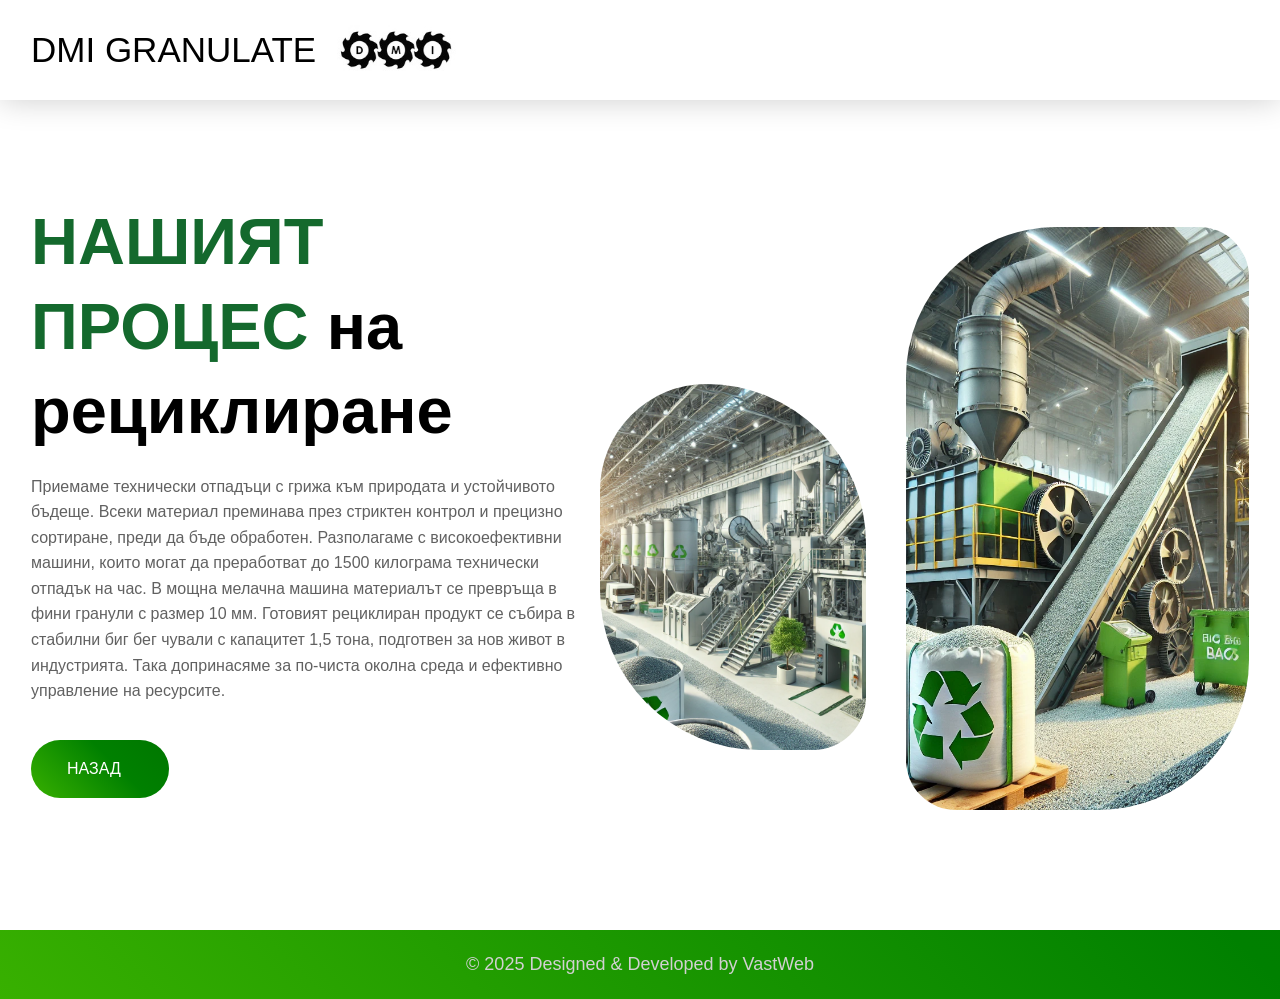
==== details.html @ 03d5b8e5 "add 3 new html pages" ====
<!DOCTYPE html>
<html lang="bg">
<head>
  <meta charset="UTF-8">
  <meta name="viewport" content="width=device-width, initial-scale=1.0">
  <title>Смилане на детайли</title>
  <link rel="stylesheet" href="assets/css/style.css">
  <link rel="stylesheet" href="https://cdnjs.cloudflare.com/ajax/libs/font-awesome/6.0.0/css/all.min.css">

</head>

<script src="assets/js/script.js"></script>
<body>

  <header class="header hidden" data-header >
    <div class="container">

        <a href="index.html" class="logo hidden">DMI GRANULATE
            <img src="./assets/images/dido-logo.png"  class="client-logo">
        </a>
      </div>
</header>

<section class="section hero" aria-label="home" id="go-header">
  <div class="container">

    <div class="hero-content">

      <h1 class="h1 hero-title ">
          НАШИЯТ ПРОЦЕС
        <span class="span">на рециклиране</span>
      </h1>

      <p class="section-text hidden">
        Приемаме технически отпадъци с грижа към природата и устойчивото бъдеще.
        Всеки материал преминава през стриктен контрол и прецизно сортиране, 
        преди да бъде обработен. Разполагаме с високоефективни машини,
        които могат да преработват до 1500 килограма технически отпадък на час.
        В мощна мелачна машина материалът се превръща в фини гранули с размер 10 мм.
        Готовият рециклиран продукт се събира в стабилни биг бег чували с капацитет 1,5 тона,
        подготвен за нов живот в индустрията. Така допринасяме за по-чиста околна среда
        и ефективно управление на ресурсите. 
      </p>

      <a href="index.html" class="btn">
        <span class="span">НАЗАД</span>

        <ion-icon name="arrow-forward" aria-hidden="true"></ion-icon>
      </a>

    </div>

    <div class="wrapper">
      <div class="hero-banner-1 img-holder" style="--width: 400; --height: 550;">
        <img src="/assets/images/process2.webp" width="400" height="550"
          alt="v" class="img-cover">
      </div>

      <div class="hero-banner-2 img-holder hidden" style="--width: 500; --height: 850;">
        <img src="/assets/images/process1.webp" width="500" height="850" 
          class="img-cover">
      </div>

      
    </div>

  </div>
</section>

<button id="scrollToTop" class="scroll-to-top">
  <i class="fas fa-arrow-up"></i>
</button>

<!--FOOTER-->

<footer id="footer-bottom-materials" class="footer">
  
  <!-- Долен футър -->
    <div class="footer-bottom-materials">
      <p class="copyright">© 2025 Designed & Developed by VastWeb </p>
      
      </a>
    </div>
  </footer>

  
</body>
</html>
---- assets/css/style.css ----
/*-----------------------------------*\
  #main.css
\*-----------------------------------*/

/**
 * copyright 2024 waskoooo
 */





/*-----------------------------------*\
  #CUSTOM PROPERTY
\*-----------------------------------*/

:root {
  /**colors*/

  --cultured: hsl(0, 0%, 97%);
  --french-bistre:rgb(20, 105, 45);  
  --jet: hsla(0, 0%, 20%, 1);
  --bistre: rgb(20, 105, 45);
  --bistre_a75: hsla(35, 100%, 9%, 0.75);
  --low-white: rgb(209, 209, 209);
  --umber: rgb(2, 153, 10);
  --golden-brown_a60: hsla(35, 70%, 38%, 0.6);
  --granite-gray: hsla(0, 0%, 38%, 1);   
  --white: hsla(0, 0%, 100%, 1);
  --black: hsla(0, 0%, 0%, 1);


  /**typography*/

  --ff-rosario: 'Rosario', sans-serif;
  --ff-poppins: 'Poppins', sans-serif;

  --fs-1: 5rem;
  --fs-2: 4.2rem;
  --fs-3: 3rem;
  --fs-4: 2.6rem;
  --fs-5: 1.8rem;

  --fw-600: 600;
  --fw-700: 700;


  /**spacing*/

  --section-padding: 12rem;

  /**box shadow*/

  --shadow-1: 0px 0px 30px 0px hsla(0, 0%, 0%, 0.2);

  /**border radius*/

  --radius-circle: 50%;
  --radius-20: 20px;
  --radius-16: 16px;
  --radius-6: 6px;
  --radius-4: 4px;
  --btn-radius: 32px 6px;

  /**transition*/

  --transition-1: 0.25s ease;
  --transition-2: 0.5s ease;
  --cubic-in: cubic-bezier(0.51, 0.03, 0.64, 0.28);
  --cubic-out: cubic-bezier(0.05, 0.83, 0.52, 0.97);

}



/*-----------------------------------*\
  #RESET
\*-----------------------------------*/

*,
*::before,
*::after {
  margin: 0;
  padding: 0;
  box-sizing: border-box;
}

a,
img,
span,
button,
ion-icon {
  display: block;
}

a {
  color: inherit;
  text-decoration: none;
}

img {
  height: auto;
}

button {
  background: none;
  border: none;
  font: inherit;
  cursor: pointer;
}

ion-icon {
  pointer-events: none;
}

html {
  font-family: var(--ff-poppins);
  font-size: 10px;
  scroll-behavior: smooth;
}

body {
  background-color: var(--white);
  color: var(--granite-gray);
  font-size: 1.6rem;
  line-height: 1.6;
}

::-webkit-scrollbar {
  width: 10px;
}

::-webkit-scrollbar-track { background-color: hsl(0, 0%, 98%); }

::-webkit-scrollbar-thumb { background-color: hsl(0, 0%, 80%); }

::-webkit-scrollbar-thumb:hover { background-color: hsl(0, 0%, 65%); }





/*-----------------------------------*\
  #REUSED STYLE
\*-----------------------------------*/

.container {
  padding-inline: 16px;
  max-width: 1200px;
  width: 100%;
  margin: 0 auto;
}

.logo {
  color: var(--black);
  font-size: var(--fs-3);
  font-family: var(--ff-rosario);
}

.section {
  padding-block: var(--section-padding);
}

.h1 {
  font-size: var(--fs-1)
}

.h1,
.h2,
.h3,
.h4 {
  color: var(--bistre);
  font-family: var(--ff-rosario);
  font-weight: var(--fw-600);
  line-height: 1.3;
}

.h1 .span {
  color: var(--black);
}

.h2 { font-size: var(--fs-2); }

.h3 { font-size: var(--fs-3); }

.h4 { font-size: var(--fs-4); }


.btn {
  background:linear-gradient(45deg,
  #38B000,
  #008000,
  #007200,
  #006400,
  #004B23); 
  color: var(--white);
  display: flex;
  align-items: center;
  max-width: max-content;
  gap: 12px;
  min-height: 58px;
  padding-inline: 36px;
  border-top-left-radius: 40px;
  border-top-right-radius: 40px;
  border-bottom-left-radius: 40px;
  border-bottom-right-radius: 40px;
  transition: var(--transition-2);
  background-size: 300%;
  animation: color-animation 2s infinite alternate;
}

.btn-send {
  display: flex;
  align-items: center;
  max-width: max-content;
  gap: 12px;
  min-height: 40px;
  padding-inline: 38px;
  border-radius: 20px;
  transform: scale(1.1);
}

.btn:is(:hover, :focus-visible) {
  background-color: var(--umber);
  transform: scale(1.2 ea);
}

.img-holder {
  aspect-ratio: var(--width) / var(--height);
  background-color: var(--granite-gray);
  overflow: hidden;
}

.img-cover {
  width: 100%;
  height: 100%;
  object-fit: cover;
  transition: var(--transition-2);
}

.text-center {
  text-align: center;
}

.grid-list {
  display: grid;
  gap: 60px;
}


/*-----------------------------------*\
  #HEADER
\*-----------------------------------*/

.header {
  position: absolute;
  top: 0;
  left: 0;
  width: 100%;
  box-shadow: var(--shadow-1);
  padding-block: 16px;
  background-color: var(--white);
  z-index: 4;
}

.header.active {
  position: fixed;
  animation: slideIn 0.5s ease forwards;
}

@keyframes slideIn {
  0% { transform: translateY(-100%); }
  100% { transform: translateY(0); }
}

.header .container {
  display: flex;
  justify-content: space-between;
  align-items: center;
}

.nav-open-btn {
  font-size: 3.5rem;
  color: var(--bistre);
}

.nav-open-btn ion-icon { --ionicon-stroke-width: 26px;}

.navbar {
  position: absolute;
  top: 0;
  left: -300px;
  max-width: 350px;
  background-color: var(--white);
  color: var(--bistre);
  height: 100vh;
  padding: 16px;
  z-index: 2;
  visibility: hidden;
  transition: 0.25s var(--cubic-in);
  border: none;
}

.navbar::after {
  content: "";
  position: absolute;
  top: 0;
  right: -20px;
  width: 20px;
  height: 100%;
  background: linear-gradient(to right, rgba(0, 0, 0, 0.2), transparent);
  pointer-events: none;
  background-color: none;
}

.navbar.active {
  visibility: visible;
  transform: translateX(300px);
  transition: 0.5s var(--cubic-out);
}

.nav-close-btn {
  margin-inline-start: auto;
  font-size: 2.4rem;
  border: 1px solid var(--bistre);
  color: var(--bistre);
  padding: 8px;
  border-radius: var(--radius-4);
  margin-block-end: 24px;
}

.navbar-link {
  padding-block: 10px;
  color: var(--black);
  transition: var(--transition-1);
}

.navbar-link:is(:hover, :focus-visible) { color: var(--french-bistre);}

.overlay {
  position: fixed;
  top: 0;
  left: 0;
  width: 100%;
  height: 100vh;
  background-color: var(--black);
  z-index: 1;
  visibility: hidden;
  opacity: 0;
  transition: var(--transition-1);
}

.overlay.active {
  visibility: visible;
  opacity: 0.4;
}

.logo {
  display: flex;
  align-items: center;
  gap: 10px;
}

.logo img.client-logo {
  max-height: 60px;
  width: auto;
  object-fit: contain;
}

/*-----------------------------------*\
  #HERO
\*-----------------------------------*/

.hero {
  padding-block-start: 150px;
}

.hero .container {
  display: grid;
  gap: 40px;
}

.hero-content {
  text-align: center;
}

.hero .section-text {
  margin-block: 20px 36px;
}

.hero .btn {
  margin-inline: auto;
  margin-block-end: 12px;
}

.hero .wrapper {
  position: relative;
  display: grid;
  row-gap: 40px;
}

.hero .img-holder {
  border-radius: var(--radius-20);
  max-width: max-content;
  margin-inline: auto;
}

.hero .hero-banner-1 {
  border-top-left-radius: 200px;
  border-top-right-radius: 300px;
  border-bottom-left-radius: 300px;
  border-bottom-right-radius: 100px;
}

.hero .hero-banner-2 {
  border-top-left-radius: 150px;
  border-top-right-radius: 50px;
  border-bottom-left-radius: 50px;
  border-bottom-right-radius: 150px;
}

.hero .shape {
  position: absolute;
  bottom: -10px;
  right: 0;
  width: 160px;
}




/*-----------------------------------*\
  #ABOUT
\*-----------------------------------*/

.about {
  background: linear-gradient(45deg,
  #38B000,
  #008000,
  #007200,
  #006400,
  #004B23);
  color: var(--white);
  background-size: 400%;
  animation: color-animation 2s infinite alternate;
}

@keyframes color-animation {
  0% {
    background-position: left
  }
  100% {
    background-position: right
  }
}


.about .container {
  display: grid;
  gap: 30px;
}

.about-banner {
  border-radius: var(--radius-20);
  max-width: max-content;
}

.about-banner-1 {
  border-bottom-right-radius: 120px;
  border-top-left-radius: 150px;
  border-bottom-left-radius: 45px;
  border-top-right-radius: 60px;
}

.about .section-title {
  color: var(--white);
}

.about .wrapper .section-title {
  margin-block-start: 20px;
}

.about-banner-2 {
  border-top-right-radius: 140px;
  border-top-left-radius: 110px;
  border-bottom-right-radius: 110px;
  border-bottom-left-radius: 140px;
}

.about-content .section-title {
  margin-block-end: 20px;
}

.about-banner-3 {
  border-bottom-left-radius: 100px;
  border-top-left-radius: 190px;
  border-bottom-right-radius: 90px;
  border-top-right-radius: 130px;
}


/* Стил за линка */
.document-link {
  color: rgb(255, 0, 34);
  text-decoration: underline;
  cursor: pointer;
}

/* Основен стил за модала (скрит по подразбиране) */
.modal {
  display: none; 
  position: fixed;
  z-index: 1000;
  left: 0;
  top: 0;
  width: 100%;
  height: 100%;
  background-color: rgba(0, 0, 0, 0.7);
  display: flex;
  align-items: center;
  justify-content: center;
}

/* Контейнер за съдържанието */
.modal-content {
  background: white;
  padding: 20px;
  border-radius: 10px;
  max-width: 600px;
  text-align: center;
  position: relative;
}

/* Бутон за затваряне */
.close {
  position: absolute;
  top: 10px;
  right: 15px;
  font-size: 30px;
  font-weight: bold;
  cursor: pointer;
}

/* Снимката в модала */
.modal-img {
  width: 100%;
  height: auto;
  border-radius: 5px;
}




/*-----------------------------------*\
  #COLLECTION
\*-----------------------------------*/

.collection-card {
  display: flex;
  flex-direction: column;
  justify-content: space-between;
  height: 100%;

}

.collection-card .card-content {
  display: flex;
  flex-direction: column;
  height: 100%;
  flex: 1;
  min-width: 300px;
  padding: 20px;
  box-sizing: border-box;
}

.collection-card .card-content {
  display: flex;
  flex-direction: column;
  flex-grow: 1;
  justify-content: space-between;
}

.collection .section-text { margin-block: 20px 60px; }

.collection-card .card-banner {
  border-radius: 250px 250px 20px 20px;
  max-width: max-content;
  margin-inline: auto;
}

.collection-card .card-title { margin-block: 20px; }

.collection-card .btn {
  margin-top: 20px;
  margin-inline: auto;
}

.collection-card {
  align-self: stretch;
}

/*-----------------------------------*\
  #FOOTER
\*-----------------------------------*/
  
.footer {
  background: linear-gradient(45deg,
  #38B000,
  #008000,
  #007200,
  #006400,
  #004B23);
  color: var(--white);
  padding: 20px 0;
  display: flex;
  flex-direction: column;
  align-items: center; /* Центрира футъра в средата на страницата */
  background-size: 400%;
  animation: color-animation 2s infinite alternate;
}

/* Централен контейнер, който започва от средата на страницата */
.footer-container {
  display: flex;
  flex-direction: column;
  align-items: center;
  max-width: 900px; /* Определя ширината на футъра */
  width: 100%;
  flex-wrap: wrap;
  margin: 0 auto;
  text-align: center;
}

/* Логото и текстът вляво */
.footer-brand {
  flex: 1;
  max-width: 250px;
}

.footer .logo {
  color: var(--white);
  font-size: 2rem;
  font-weight: bold;
  text-decoration: none;
}

.footer-text {
  margin-top: 10px;
  font-size: 1.4rem;
  color: var(--low-white);
}

/* Контакти в средата */
.footer-list {
  list-style: none;
  padding: 0;
  margin: 0;
  flex: 1;
  text-align: center;
}

.footer-list-title {
  color: var(--low-white);
  font-family: var(--ff-rosario);
  font-size: 1.8rem;
  font-weight: var(--fw-700);
  margin-block-end: 10px;
}

/* Карта вдясно */
.footer-map {
  flex: 1;
  max-width: 300px;
}

.footer-map iframe {
  width: 100%;
  height: 300px;
  border-radius: 10px;
}

/* Долен футър */
.footer-bottom {
  padding-block: 20px;
  text-align: center;
  width: 100%;
  border-top: 1px solid white;
}

.copyright {
  color: var(--low-white);
  font-family: var(--ff-rosario);
  font-size: var(--fs-5);
}

.footer-brand {
  flex: 1;
  max-width: 1;
  max-width: 350px;
}

.footer-title {
  font-size: 1.8rem;
  margin-bottom: 15px;
  text-align: center;
}

#footerContactForm {
  display: flex;
  flex-direction: column;
  gap: 5px;
}

#footerContactForm label {
  font-size: 1.5rem;
  font-weight: bold;
  color: var(--white);
  margin-bottom: 5px;
}

#footerContactForm input,
#footerContactForm textarea {
  width: 100%;
  padding: 10px;
  border-radius: 12px;
  border: none;
  font-size: 1.4rem;
  color: var(--black);
  background-color: var(--white);
}

#footerContactForm input:focus,
#footerContactForm textarea:focus {
  border-color: var(--black);
  outline: none;
  box-shadow: 0 0 6px rgba(255, 255, 255, 0.5);
}

#footerContactForm button {
  background-color: var(--white);
  color: var(--french-bistre);
  border: none;
  cursor: pointer;
  font-size: 1.6rem;
  font-weight: bold;
  transition: 0.3s;
  margin-bottom: 10px;
  margin-top: 10px;
}

#footerContactForm button:hover {
  background-color: rgb(1, 163, 1);
  color: var(--white);
  transform: scale(1.05);
}

.footer-list-title a {
  display: inline-flex;
  align-items: center;
  gap: 4px;
  text-decoration: none;
}

.footer-list-title i {
  font-size: 18px;
}

.footer-bottom {
  display: flex;
  justify-content: center;
  align-items: center;
  gap: 10px;
}
.footer-bottom a {
  text-decoration: none;
  color: #ffffff;
  font-size: 24px;
}

.footer-bottom a:hover {
  background: linear-gradient(45deg, #f9ce34, #ee2a7b, #6228d7 );
  -webkit-background-clip: text;
  -webkit-text-fill-color: transparent;
  transform: scale(1.3);
  transition: transform 0.5s ease-in-out;
}

/*-----------------------------------*\
  #MEDIA QUERIES
\*-----------------------------------*/



/**
 * responsive for large than 575px screen
 */

@media (min-width: 575px) {

  /**
   * REUSED STYLE
   */

  .container {
    max-width: 540px;
    width: 100%;
    margin-inline: auto;
  }

  .footer-container {
    flex-direction: row;
    justify-content: space-between;
    align-items: flex-start;
    text-align: left;
  }

}





/**
 * responsive for large than 768px screen
 */

@media (min-width: 768px) {

  /**
   * CUSTOM PROPERTY
   */

  :root {

    /**
     * typography
     */

    --fs-1: 6.5rem;

    .footer-container {
      flex-direction: row;
      justify-content: space-between;
      align-items: flex-start;
      text-align: left;
    }
}



  /**
   * REUSED STYLE
   */

  .container { max-width: 720px; }

  .grid-list {
    grid-template-columns: 1fr 1fr;
    column-gap: 30px;
  }



  /**
   * HERO
   */

  .hero .wrapper {
    grid-template-columns: 0.8fr 1fr;
    align-items: flex-end;
    column-gap: 20px;
  }



  /**
   * GALLERY
   */

  .gallery-list {
    display: grid;
    grid-template-columns: 1fr 1fr;
  }



  /**
   * FOOTER
   */

  .footer-top { grid-template-columns: 1fr 1fr; }

}





/**
 * responsive for large than 992px screen
 */

@media (min-width: 992px) {

  /**
   * CUSTOM PROPERTY
   */

  :root {

    /**
     * typography
     */

    --fs-2: 4.8rem;
    --fs-3: 3.5rem;

  }



  /**
   * REUSED STYLE
   */

  .container { max-width: 950px; }



  /**
   * HEADER
   */

  .nav-open-btn,
  .nav-close-btn,
  .overlay { display: none; }

  .header { padding-block: 20px; }

  .navbar,
  .navbar.active {
    all: unset;
    display: block;
  }

  .navbar-list {
    display: flex;
    gap: 40px;
  }

  .navbar-link { color: var(--bistre); }

  

  /**
   * HERO
   */

  .hero .container { grid-template-columns: 1fr 1fr; }

  .hero .wrapper {
    grid-template-columns: 0.6fr 1fr;
    align-items: flex-end;
    column-gap: 40px;
  }

  .hero-content { text-align: left; }

  .h1 .span { display: inline; }

  .hero .btn { margin-inline: 0; }



  /**
   * ABOUT
   */

  .about .container {
    grid-template-columns: repeat(3, 1fr);
    align-items: flex-start;
    gap: 50px;
  }

  .about .wrapper {
    align-self: flex-end;
    margin-inline-end: -140px;
  }

  .about-banner-1 {
    border-bottom-right-radius: var(--radius-16);
    border-top-left-radius: 120px;
  }

  .about-banner-3 {
    margin-block-start: 50px;
    margin-inline-start: -180px;
  }



  /**
   * COLLECTION
   */

  .collection .grid-list { grid-template-columns: repeat(3, 1fr); }



  /**
   * FEATURES
   */

  .feature {
    display: flex;
    align-items: stretch;
  }

  .feature-banner,
  .feature-content { width: 50%; }

  .feature-banner { min-height: 100%; }

  .feature-content { padding-inline: 80px; }



  /**
   * GALLERY
   */

  .gallery-list { grid-template-columns: repeat(4, 1fr); }

  .gallery-card {
    height: 560px;
    padding: 60px 40px;
  }

}





/**
 * responsive for large than 1200px screen
 */

@media (min-width: 1200px) {

  /**
   * REUSED STYLE
   */

  .container { max-width: 1250px; }



  /**
   * HERO
   */

  .hero { padding-block-start: 200px; }

  .hero .hero-banner-1 {
    margin-inline-start: -60px;
    margin-block-end: 60px;
  }



  /**
   * ABOUT
   */

  .about .container { gap: 70px; }

  .about .wrapper .section-title { margin-inline-end: -80px; }

  .about-banner-3 { margin-block-start: 60px; }



  /**
   * TESTIMONIALS
   */

  .testi .container { max-width: 680px; }



  /**
   * BLOG
   */

  .blog .grid-list { gap: 60px; }

  /**
   * FOOTER
   */

  .footer-top { grid-template-columns: 1fr 0.5fr 0.5fr 0.6fr; }

  .footer-brand { padding-inline-end: 60px; }
  }

  /*-----------------------------------*\
  #ANIMATION STYLES
\*-----------------------------------*/

  .hidden {
    opacity: 0;
    transform: translateX(-100px);
    transition: opacity 1s ease-out, transform 1s ease-out;
  }
  
  .hidden.right {
    transform: translateX(100px);
  }
  
  .visible {
    opacity: 1;
    transform: translateX(0);
  }
  
  .hidden.down {
    opacity: 0;
    transform: translateY(100px);
    transition: opacity 0.8s ease-out, transform 0.8s ease-out;
  }
  
  .visible {
    opacity: 1;
    transform: translateY(0);
  }
  
/* materials */

.collection-card-materials {
  width: 300px;
  height: 400px;
  border: none;
  border-radius: 20px;
  overflow: hidden;
  display: flex;
  flex-direction: column;
  background: linear-gradient(45deg,
  #38B000,
  #008000,
  #007200,
  #006400,
  #052213);
  background-size: 300%;
  animation: color-animation 4s infinite alternate;
  box-shadow: 0 20px 50px rgba(0, 0, 0, 25)
}

.card-content-materials {
  flex: 1;
  padding: 15px;
  overflow: auto;
  max-height: 380px;
  scrollbar-width: none;
  color: rgb(255, 255, 255);
  text-align: left;
}

.card-content::-webkit-scrollbar-thumb {
  background: #999;
  border-radius: 10px;
}

.card-content::-webkit-scrollbar-thumb{
  background: #f1f1f1;
}

.card-title-materials {
  color: white;
}

.card-content-materials ul {
  list-style: none;
  padding-left: 0;
  margin: 0;
}

.grid-list {
  list-style: none;
  padding: 0;
  margin: 0;
}

.grid-list ul {
  list-style: none;
}

#materials-page .container {
  display: flex;
  flex-direction: column;
  align-items: center;
  justify-content: center;
}

.h2.section-title {
  margin-bottom: 45px;
}

/* scroll top button */

.scroll-to-top {
  position: fixed;
  bottom: 80px;
  right: 20px;
  background-color: #38B000;
  color: white;
  border: none;
  padding: 10px 15px;
  cursor: pointer;
  border-radius: 50%;
  display: none;
  box-shadow: 0px 4px 10px rgba(0,0,0, 3);
  transition: opacity 0.3 ease-in-out;
}

.iframe-container {
  display: flex;
  justify-content: center;
  align-items: center;
  width: 100%;
  padding: 20px 0;
  margin-bottom: 70px;
}

.iframe-container iframe {
  width: 80%;
  max-width: 700px;
  height: 300px;
  border-radius: 20px;
  box-shadow: 0px 4px 10px rgba(0, 0, 0, 3);
  border: none;
}


/*details html */

#go-header .hero-content {
  margin-right: 20px;
}

/* transport page */
.transport-page .hero-content {
  margin-right: 50px;
}




.materials-page {
  position: relative; /* Гарантира, че бутонът ще се позиционира спрямо страницата */
}

.materials-page .btn {
  position: fixed; /* Фиксира бутона в долния десен ъгъл */
  bottom: 80px;
  left: 20px;
  opacity: 0; /* По подразбиране бутонът е скрит */
  transition: opacity 0.3s ease-in-out;
  z-index: 1000;
}

.materials-page .btn.show {
  opacity: 1; /* Показва бутона само при достигане на края на страницата */
}
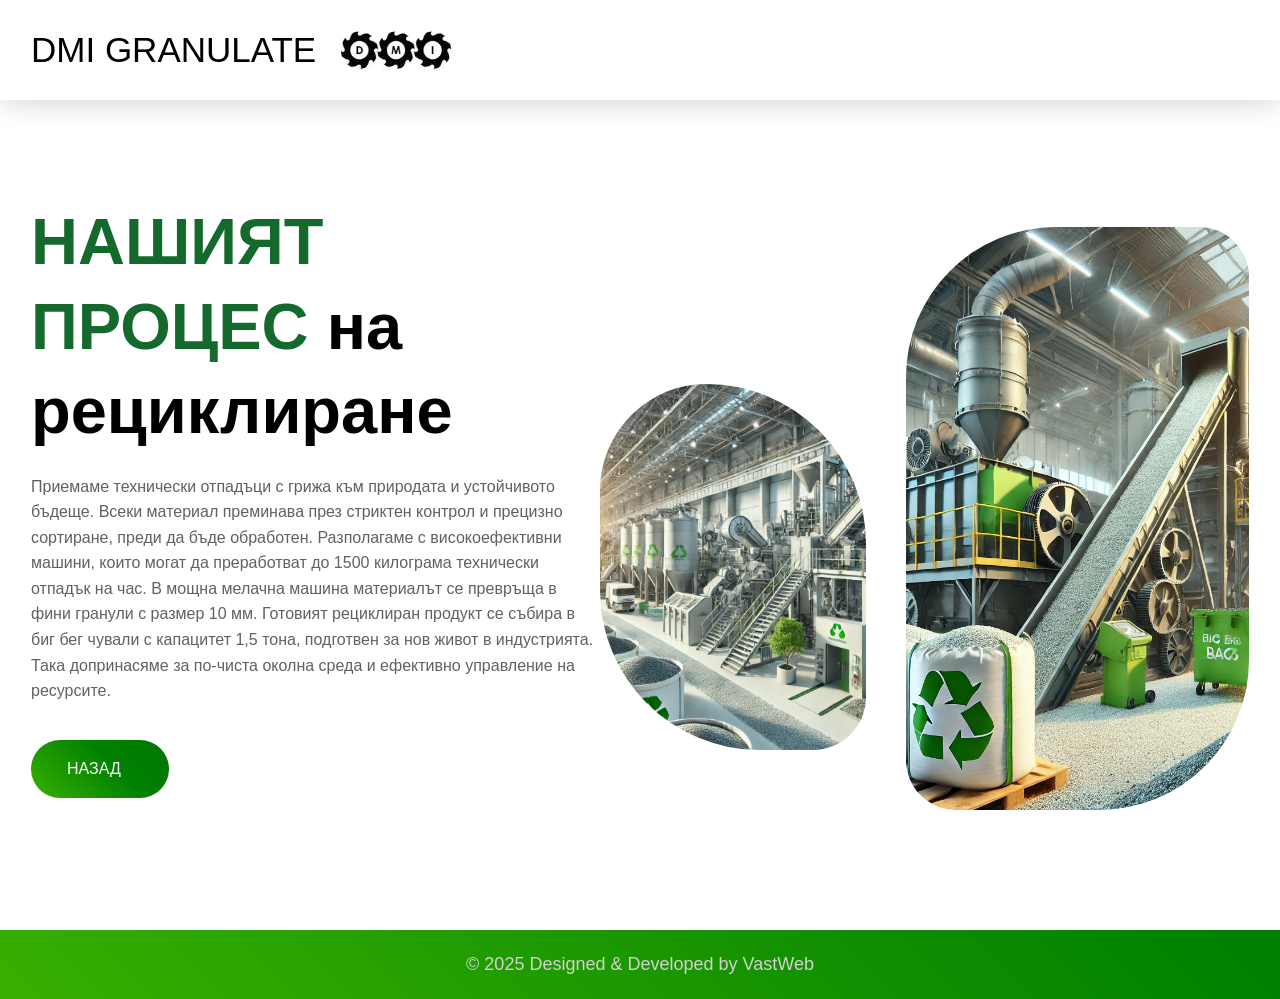
==== commit cf946244: "final changes" ====
--- a/details.html
+++ b/details.html
@@ -37,7 +37,7 @@
         преди да бъде обработен. Разполагаме с високоефективни машини,
         които могат да преработват до 1500 килограма технически отпадък на час.
         В мощна мелачна машина материалът се превръща в фини гранули с размер 10 мм.
-        Готовият рециклиран продукт се събира в стабилни биг бег чували с капацитет 1,5 тона,
+        Готовият рециклиран продукт се събира в биг бег чували с капацитет 1,5 тона,
         подготвен за нов живот в индустрията. Така допринасяме за по-чиста околна среда
         и ефективно управление на ресурсите. 
       </p>
--- a/assets/css/style.css
+++ b/assets/css/style.css
@@ -426,9 +426,6 @@
   width: 160px;
 }
 
-
-
-
 /*-----------------------------------*\
   #ABOUT
 \*-----------------------------------*/
@@ -1256,18 +1253,18 @@
 
 
 .materials-page {
-  position: relative; /* Гарантира, че бутонът ще се позиционира спрямо страницата */
+  position: relative; 
 }
 
 .materials-page .btn {
-  position: fixed; /* Фиксира бутона в долния десен ъгъл */
+  position: fixed; 
   bottom: 80px;
   left: 20px;
-  opacity: 0; /* По подразбиране бутонът е скрит */
+  opacity: 0; 
   transition: opacity 0.3s ease-in-out;
   z-index: 1000;
 }
 
 .materials-page .btn.show {
-  opacity: 1; /* Показва бутона само при достигане на края на страницата */
-}
+  opacity: 1; 
+}
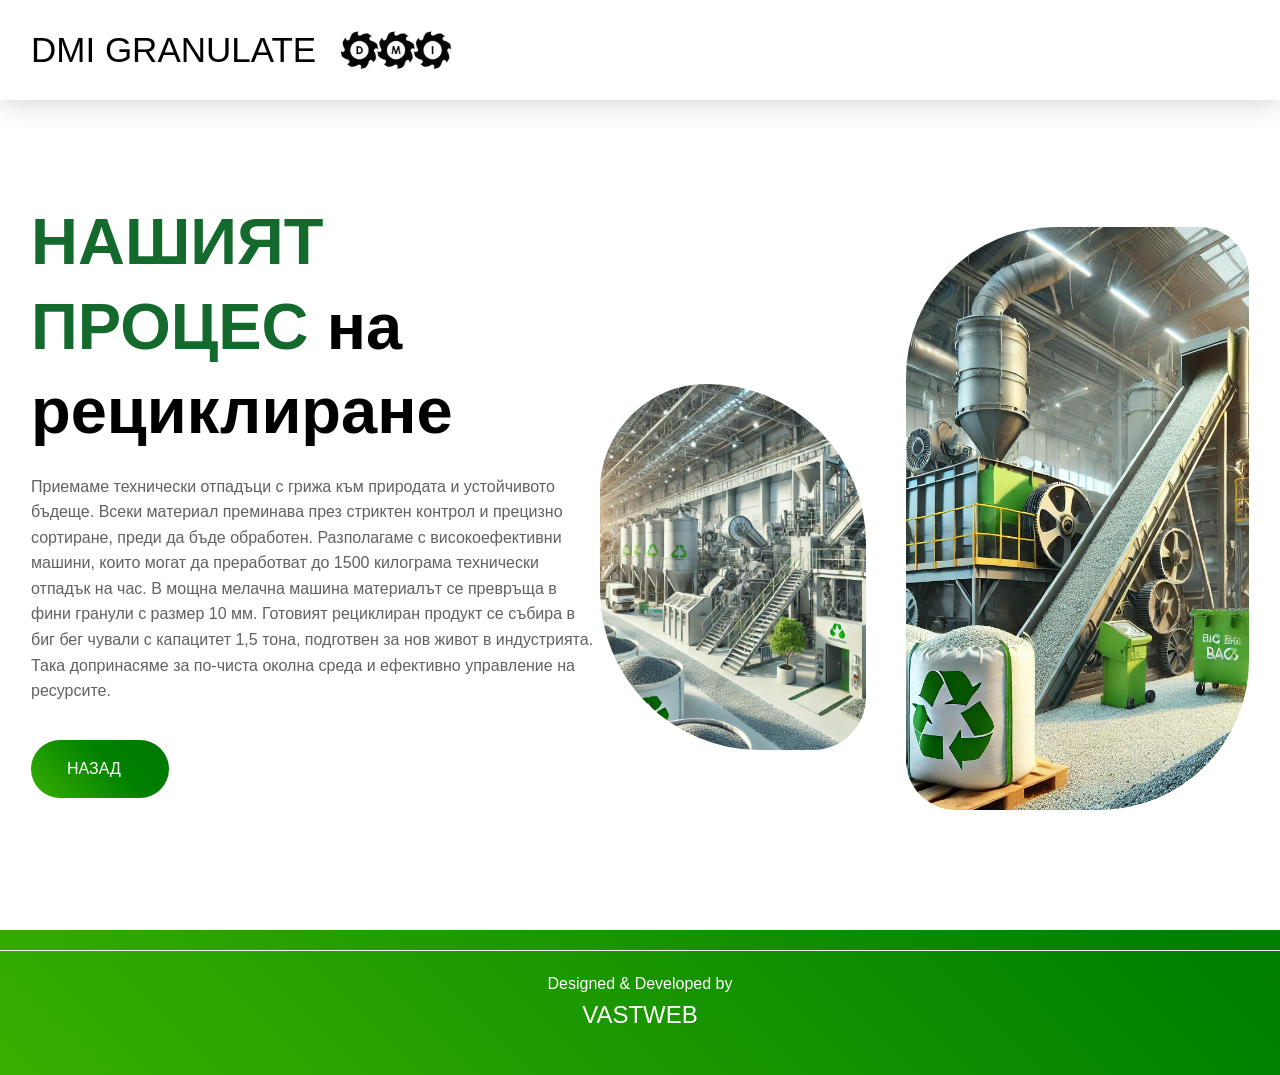
==== commit e635cbd2: "added footer link" ====
--- a/details.html
+++ b/details.html
@@ -76,11 +76,10 @@
 <footer id="footer-bottom-materials" class="footer">
   
   <!-- Долен футър -->
-    <div class="footer-bottom-materials">
-      <p class="copyright">© 2025 Designed & Developed by VastWeb </p>
-      
-      </a>
-    </div>
+  <div class="footer-bottom">
+    <p>Designed & Developed by <a href="https://vastwebdesign.com/" class="vastweb" target="_blank" rel="noopener">VASTWEB</a></p>
+</div>
+
   </footer>
 
   
